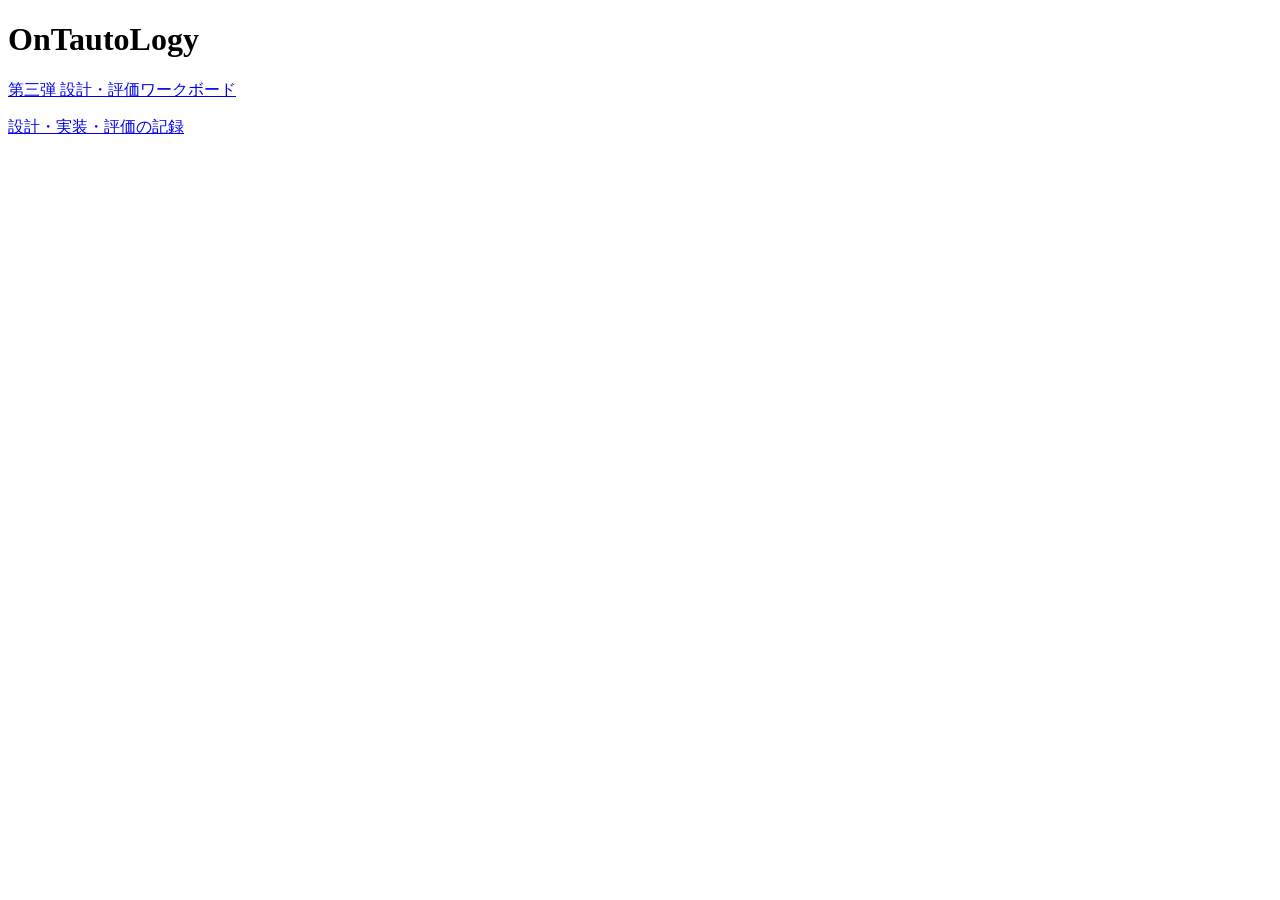
==== site/index.html @ 28a547cb "Publish independent phase-three design workboard with shared Pages and PSWB scroll UI" ====
<!doctype html><html lang="ja"><meta charset="utf-8"><meta name="viewport" content="width=device-width,initial-scale=1"><title>OnTautoLogy</title><h1>OnTautoLogy</h1><p><a href="third-design/">第三弾 設計・評価ワークボード</a></p><p><a href="https://github.com/myon-bioinformatics/OnTautoLogy">設計・実装・評価の記録</a></p></html>
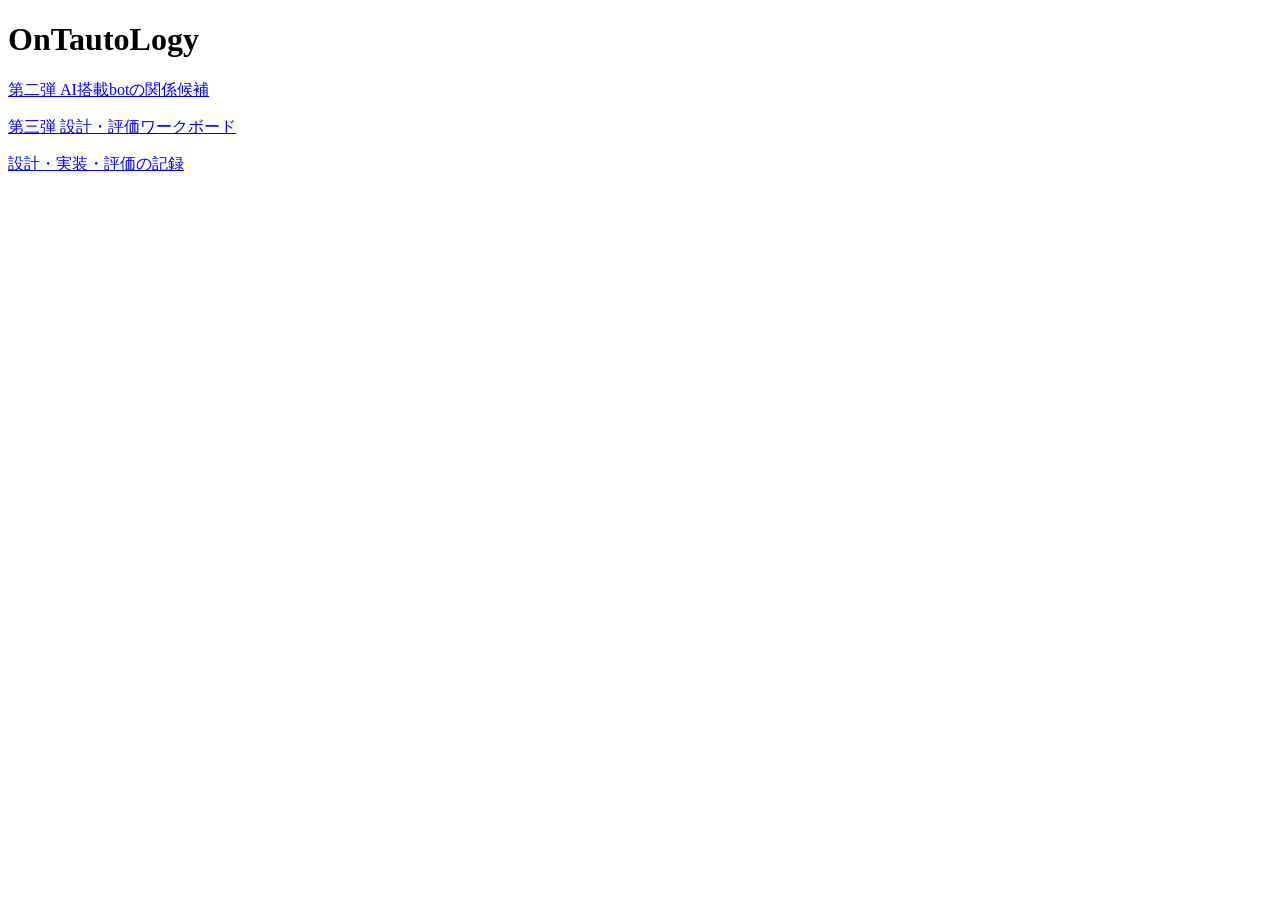
==== commit 116089a1: "Publish the bot relation hypotheses as Turtle and Mermaid" ====
--- a/site/index.html
+++ b/site/index.html
@@ -1 +1 @@
-<!doctype html><html lang="ja"><meta charset="utf-8"><meta name="viewport" content="width=device-width,initial-scale=1"><title>OnTautoLogy</title><h1>OnTautoLogy</h1><p><a href="third-design/">第三弾 設計・評価ワークボード</a></p><p><a href="https://github.com/myon-bioinformatics/OnTautoLogy">設計・実装・評価の記録</a></p></html>
+<!doctype html><html lang="ja"><meta charset="utf-8"><meta name="viewport" content="width=device-width,initial-scale=1"><title>OnTautoLogy</title><h1>OnTautoLogy</h1><p><a href="concepts/">第二弾 AI搭載botの関係候補</a></p><p><a href="third-design/">第三弾 設計・評価ワークボード</a></p><p><a href="https://github.com/myon-bioinformatics/OnTautoLogy">設計・実装・評価の記録</a></p></html>
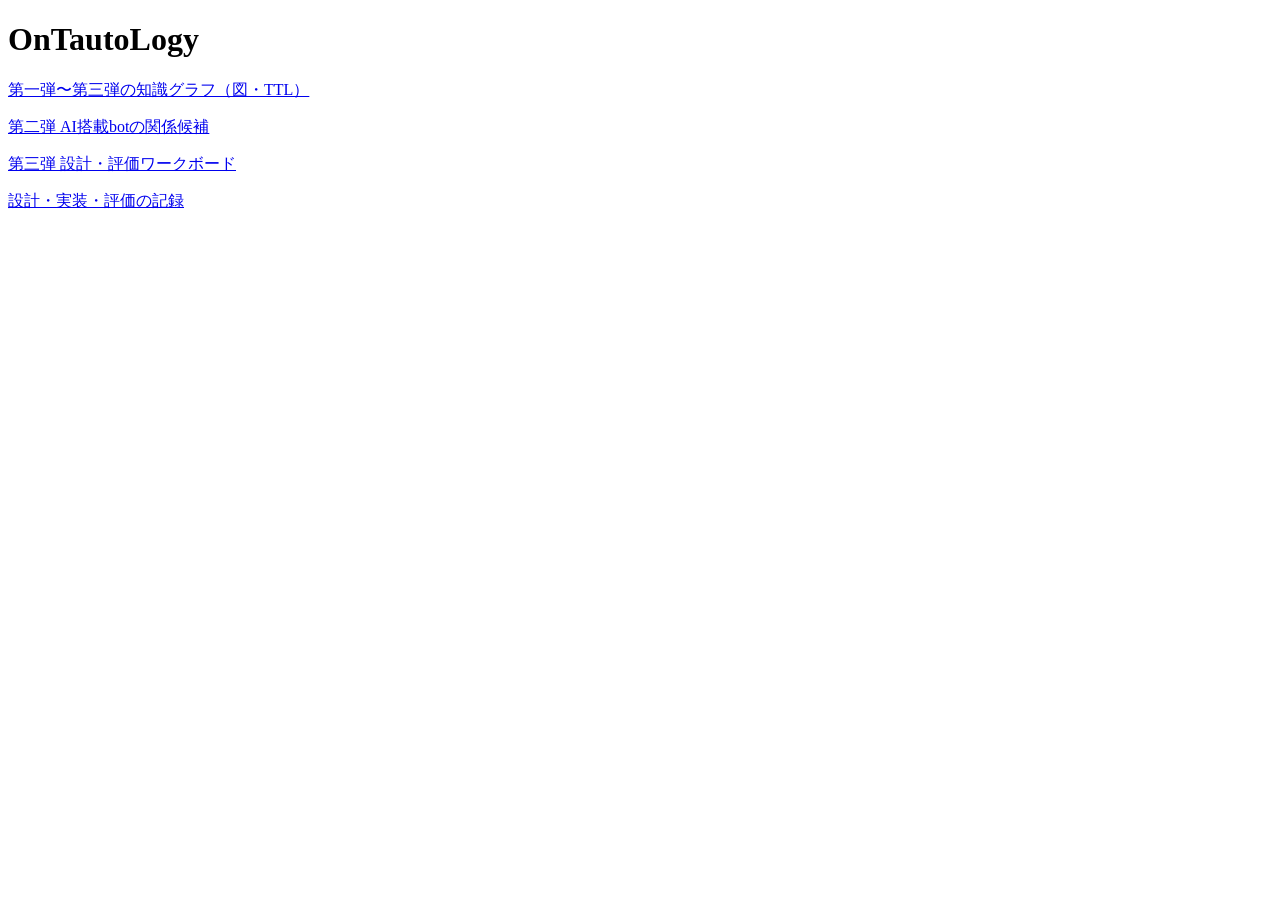
==== commit c03fe414: "Publish a browsable RDF catalog for all three OTL waves" ====
--- a/site/index.html
+++ b/site/index.html
@@ -1 +1 @@
-<!doctype html><html lang="ja"><meta charset="utf-8"><meta name="viewport" content="width=device-width,initial-scale=1"><title>OnTautoLogy</title><h1>OnTautoLogy</h1><p><a href="concepts/">第二弾 AI搭載botの関係候補</a></p><p><a href="third-design/">第三弾 設計・評価ワークボード</a></p><p><a href="https://github.com/myon-bioinformatics/OnTautoLogy">設計・実装・評価の記録</a></p></html>
+<!doctype html><html lang="ja"><meta charset="utf-8"><meta name="viewport" content="width=device-width,initial-scale=1"><title>OnTautoLogy</title><h1>OnTautoLogy</h1><p><a href="atlas/">第一弾〜第三弾の知識グラフ（図・TTL）</a></p><p><a href="concepts/">第二弾 AI搭載botの関係候補</a></p><p><a href="third-design/">第三弾 設計・評価ワークボード</a></p><p><a href="https://github.com/myon-bioinformatics/OnTautoLogy">設計・実装・評価の記録</a></p></html>
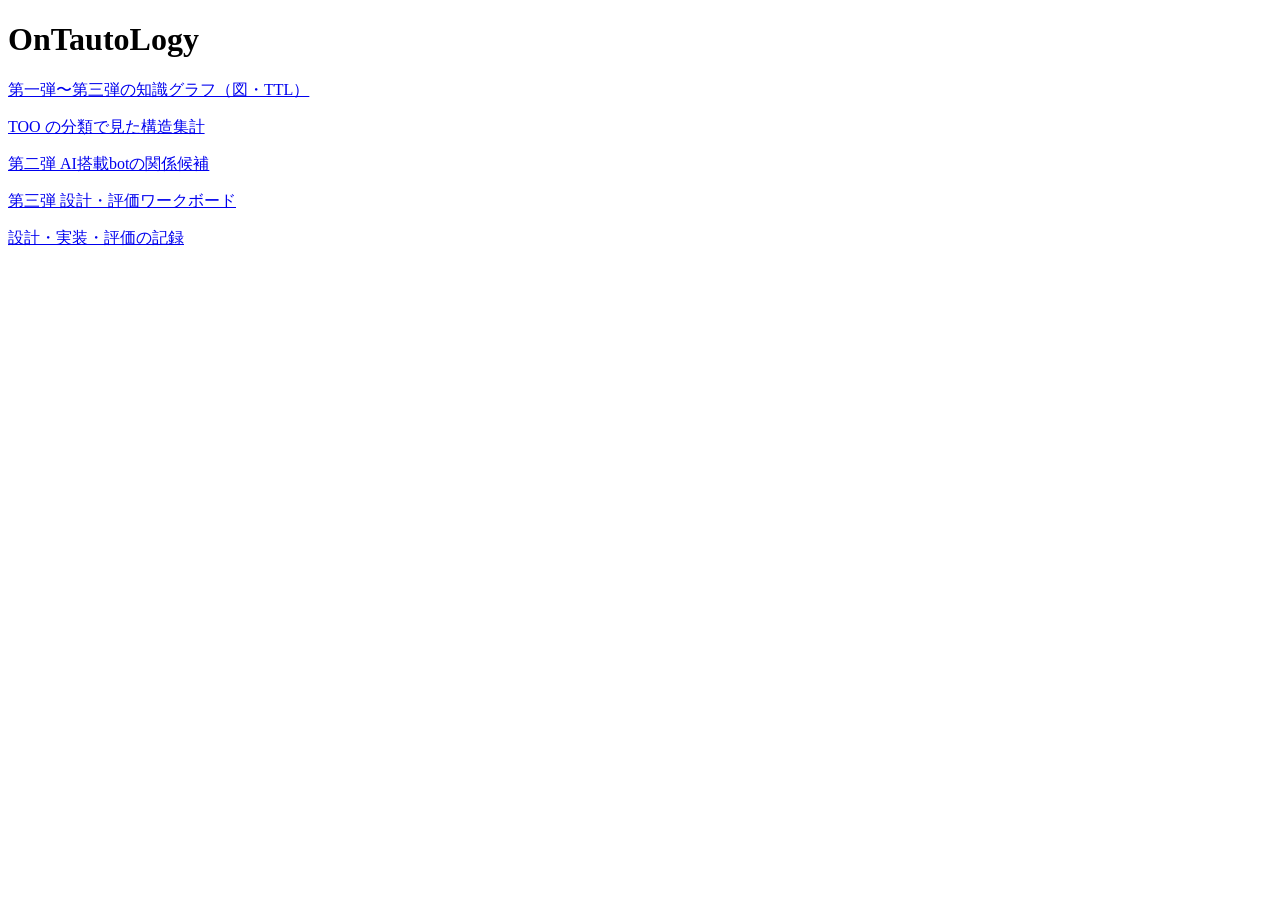
==== commit 151d0c9c: "OTL のグラフを TOL の入力に写し、TOO の分類結果を Pages で読めるようにする 監査・概念・事例のグラフを otl-tol-graph/1 にそろえ、#29 の集計が その投影を TO" ====
--- a/site/index.html
+++ b/site/index.html
@@ -1 +1 @@
-<!doctype html><html lang="ja"><meta charset="utf-8"><meta name="viewport" content="width=device-width,initial-scale=1"><title>OnTautoLogy</title><h1>OnTautoLogy</h1><p><a href="atlas/">第一弾〜第三弾の知識グラフ（図・TTL）</a></p><p><a href="concepts/">第二弾 AI搭載botの関係候補</a></p><p><a href="third-design/">第三弾 設計・評価ワークボード</a></p><p><a href="https://github.com/myon-bioinformatics/OnTautoLogy">設計・実装・評価の記録</a></p></html>
+<!doctype html><html lang="ja"><meta charset="utf-8"><meta name="viewport" content="width=device-width,initial-scale=1"><title>OnTautoLogy</title><h1>OnTautoLogy</h1><p><a href="atlas/">第一弾〜第三弾の知識グラフ（図・TTL）</a></p><p><a href="relations/">TOO の分類で見た構造集計</a></p><p><a href="concepts/">第二弾 AI搭載botの関係候補</a></p><p><a href="third-design/">第三弾 設計・評価ワークボード</a></p><p><a href="https://github.com/myon-bioinformatics/OnTautoLogy">設計・実装・評価の記録</a></p></html>
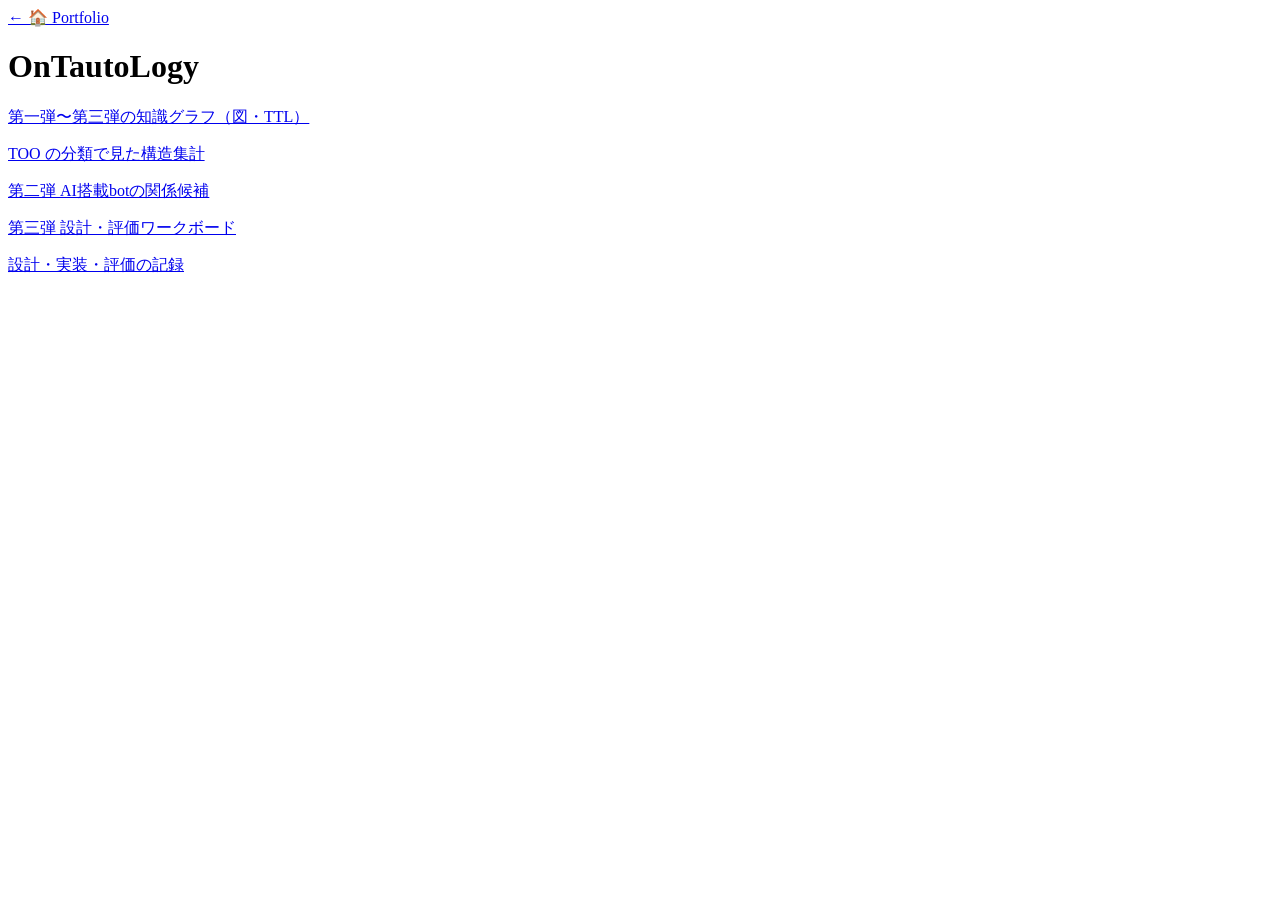
==== commit 39d5d99e: "docs(pages): link the portfolio from this repository's Pages この Pages の入口から 🏠 ポートフォリオへ戻れるようにする（ポートフォ" ====
--- a/site/index.html
+++ b/site/index.html
@@ -1 +1 @@
-<!doctype html><html lang="ja"><meta charset="utf-8"><meta name="viewport" content="width=device-width,initial-scale=1"><title>OnTautoLogy</title><h1>OnTautoLogy</h1><p><a href="atlas/">第一弾〜第三弾の知識グラフ（図・TTL）</a></p><p><a href="relations/">TOO の分類で見た構造集計</a></p><p><a href="concepts/">第二弾 AI搭載botの関係候補</a></p><p><a href="third-design/">第三弾 設計・評価ワークボード</a></p><p><a href="https://github.com/myon-bioinformatics/OnTautoLogy">設計・実装・評価の記録</a></p></html>
+<!doctype html><html lang="ja"><meta charset="utf-8"><meta name="viewport" content="width=device-width,initial-scale=1"><title>OnTautoLogy</title><nav aria-label="Back"><a href="https://myon-bioinformatics.github.io/" data-ui-back>← 🏠 Portfolio</a></nav><h1>OnTautoLogy</h1><p><a href="atlas/">第一弾〜第三弾の知識グラフ（図・TTL）</a></p><p><a href="relations/">TOO の分類で見た構造集計</a></p><p><a href="concepts/">第二弾 AI搭載botの関係候補</a></p><p><a href="third-design/">第三弾 設計・評価ワークボード</a></p><p><a href="https://github.com/myon-bioinformatics/OnTautoLogy">設計・実装・評価の記録</a></p></html>
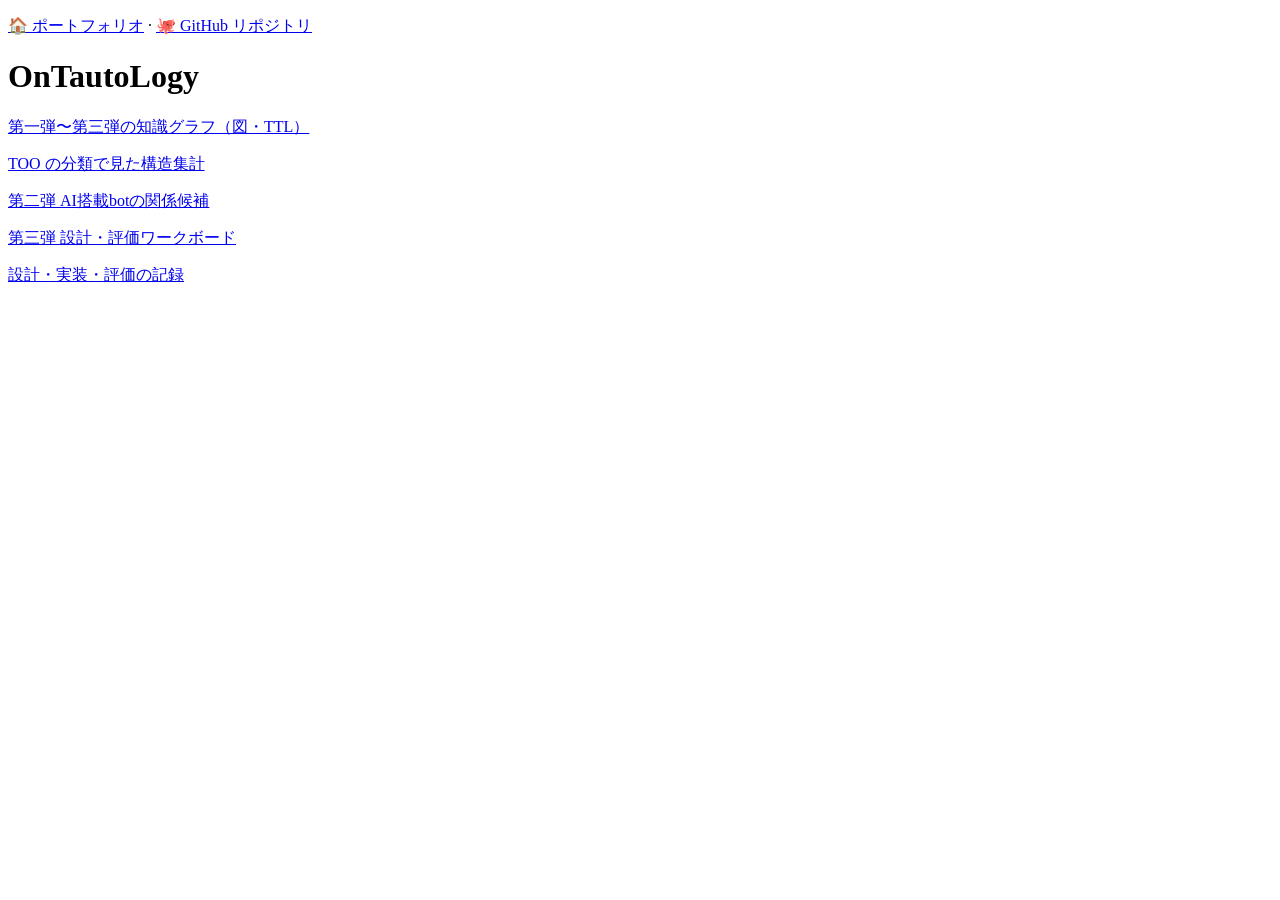
==== commit fd76f80e: "docs(pages): the way back uses the shared labels 🏠 ポートフォリオ · 🐙 GitHub リポジトリ, as in the parent's guid" ====
--- a/site/index.html
+++ b/site/index.html
@@ -1 +1 @@
-<!doctype html><html lang="ja"><meta charset="utf-8"><meta name="viewport" content="width=device-width,initial-scale=1"><title>OnTautoLogy</title><nav aria-label="Back"><a href="https://myon-bioinformatics.github.io/" data-ui-back>← 🏠 Portfolio</a></nav><h1>OnTautoLogy</h1><p><a href="atlas/">第一弾〜第三弾の知識グラフ（図・TTL）</a></p><p><a href="relations/">TOO の分類で見た構造集計</a></p><p><a href="concepts/">第二弾 AI搭載botの関係候補</a></p><p><a href="third-design/">第三弾 設計・評価ワークボード</a></p><p><a href="https://github.com/myon-bioinformatics/OnTautoLogy">設計・実装・評価の記録</a></p></html>
+<!doctype html><html lang="ja"><meta charset="utf-8"><meta name="viewport" content="width=device-width,initial-scale=1"><title>OnTautoLogy</title><nav class="ui-back" aria-label="関連リンク" data-ui-back><p class="ui-links"><a href="https://myon-bioinformatics.github.io/">🏠 ポートフォリオ</a> · <a href="https://github.com/myon-bioinformatics/OnTautoLogy">🐙 GitHub リポジトリ</a></p></nav><h1>OnTautoLogy</h1><p><a href="atlas/">第一弾〜第三弾の知識グラフ（図・TTL）</a></p><p><a href="relations/">TOO の分類で見た構造集計</a></p><p><a href="concepts/">第二弾 AI搭載botの関係候補</a></p><p><a href="third-design/">第三弾 設計・評価ワークボード</a></p><p><a href="https://github.com/myon-bioinformatics/OnTautoLogy">設計・実装・評価の記録</a></p></html>
